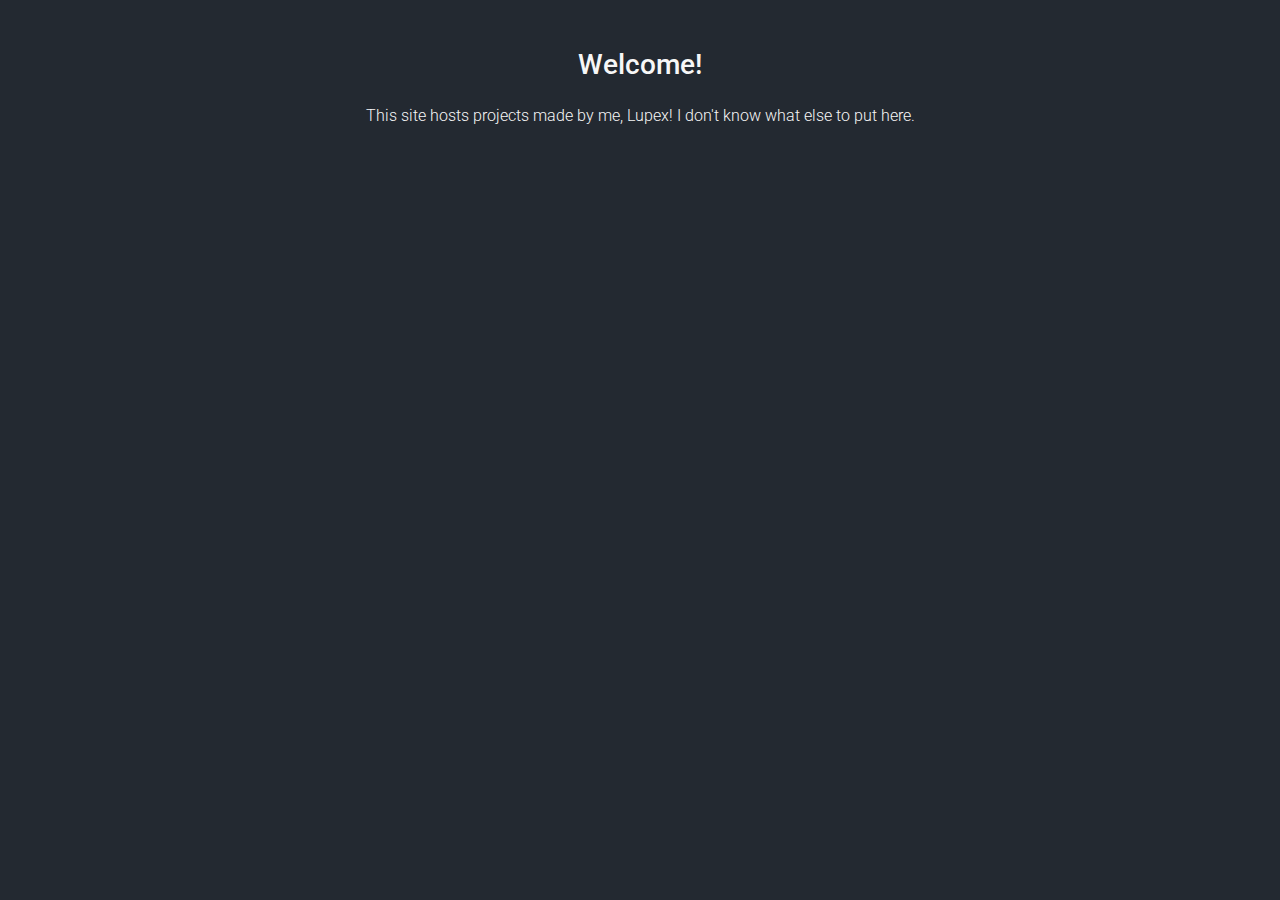
==== index.html @ 699c47af "Initial commit" ====
<!DOCTYPE html>
<html lang="en">

<head>
	<title>Lupex's Games</title>
	<meta name="description" content="Lupex's site for his games">
	<meta name="author" content="Lupex">

	<meta name="viewport" content="width=device-width, initial-scale=1.0">

	<link href="https://fonts.googleapis.com/css?family=Roboto&display=swap" rel="stylesheet">
	<link href="vendor/bootstrap/css/bootstrap.min.css" rel="stylesheet">
	<link rel="stylesheet" type="text/css" href="style.css">
</head>

<body>
	<!-- Page Content -->
	<div class="container">
		<div class="row">
		  <div class="col-lg-12 text-center">
			<h3 class="mt-5">Welcome!</h3>
			<p>This site hosts projects made by me, Lupex! I don't know what else to put here.</p>
		  </div>
		</div>
	  </div>
	  <div class="container">
		<div class="row">
		  <div class="col-lg-12 text-center">
			<p></p>
		  </div>
		</div>
	  </div>
	
	  <!-- Bootstrap core JavaScript -->
	  <script src="vendor/jquery/jquery.slim.min.js"></script>
	  <script src="vendor/bootstrap/js/bootstrap.bundle.min.js"></script>
</body>
</html>
---- style.css ----
* {
	font-family: 'Roboto', sans-serif;
	
}

body {
	font-weight: 100;
	background-color: rgb(35, 41, 49);
	color: rgb(247, 247, 247);
}

h3 {
	margin: 2%
}

p {
	font-weight: 300;
}
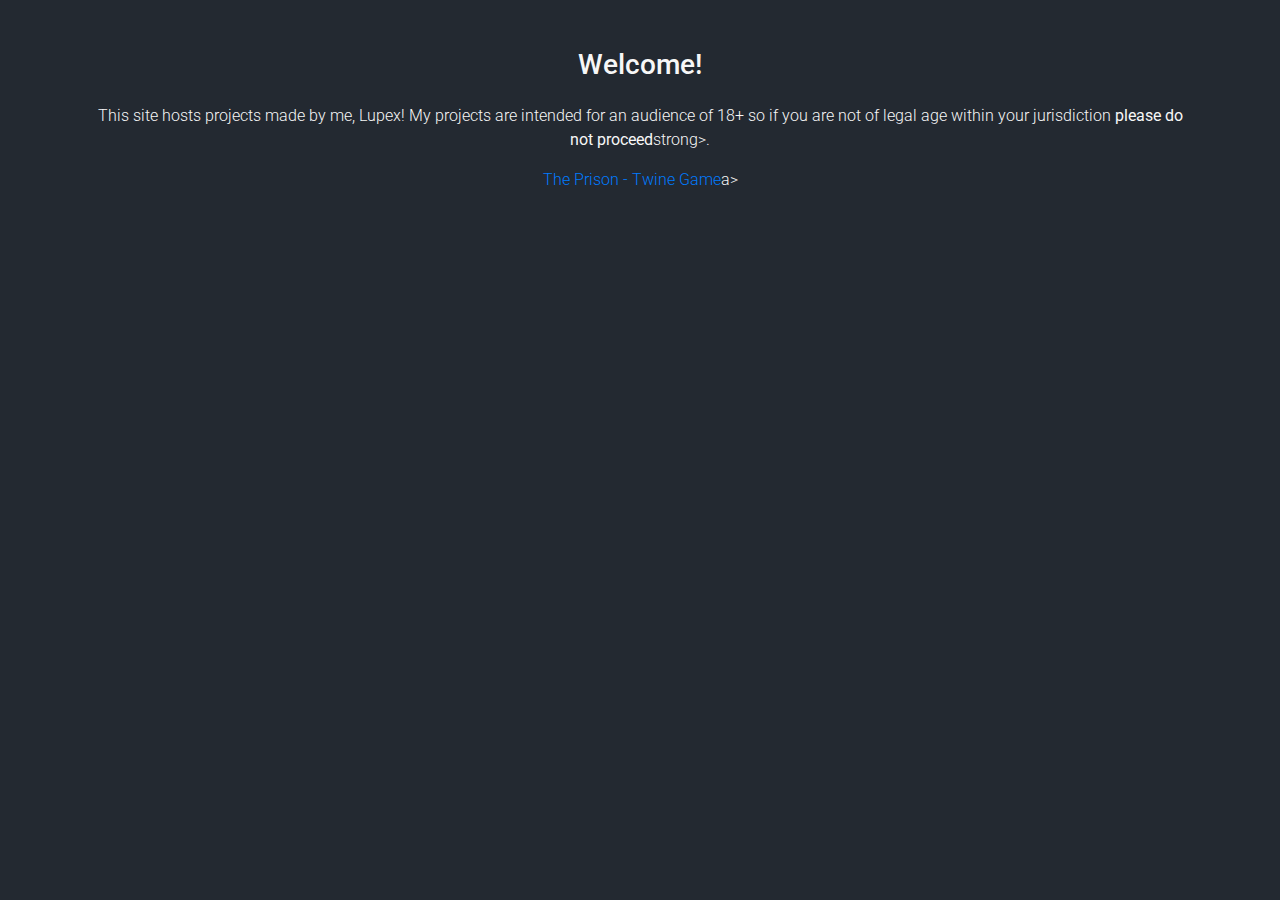
==== commit c421f874: "Edit landing and add initial game" ====
--- a/index.html
+++ b/index.html
@@ -19,14 +19,14 @@
 		<div class="row">
 		  <div class="col-lg-12 text-center">
 			<h3 class="mt-5">Welcome!</h3>
-			<p>This site hosts projects made by me, Lupex! I don't know what else to put here.</p>
+			<p>This site hosts projects made by me, Lupex! My projects are intended for an audience of 18+ so if you are not of legal age within your jurisdiction <strong>please do not proceed</strong>strong>.</p>
 		  </div>
 		</div>
 	  </div>
 	  <div class="container">
 		<div class="row">
 		  <div class="col-lg-12 text-center">
-			<p></p>
+			<p><a href="games/the-prison">The Prison - Twine Game</a>a></p>
 		  </div>
 		</div>
 	  </div>
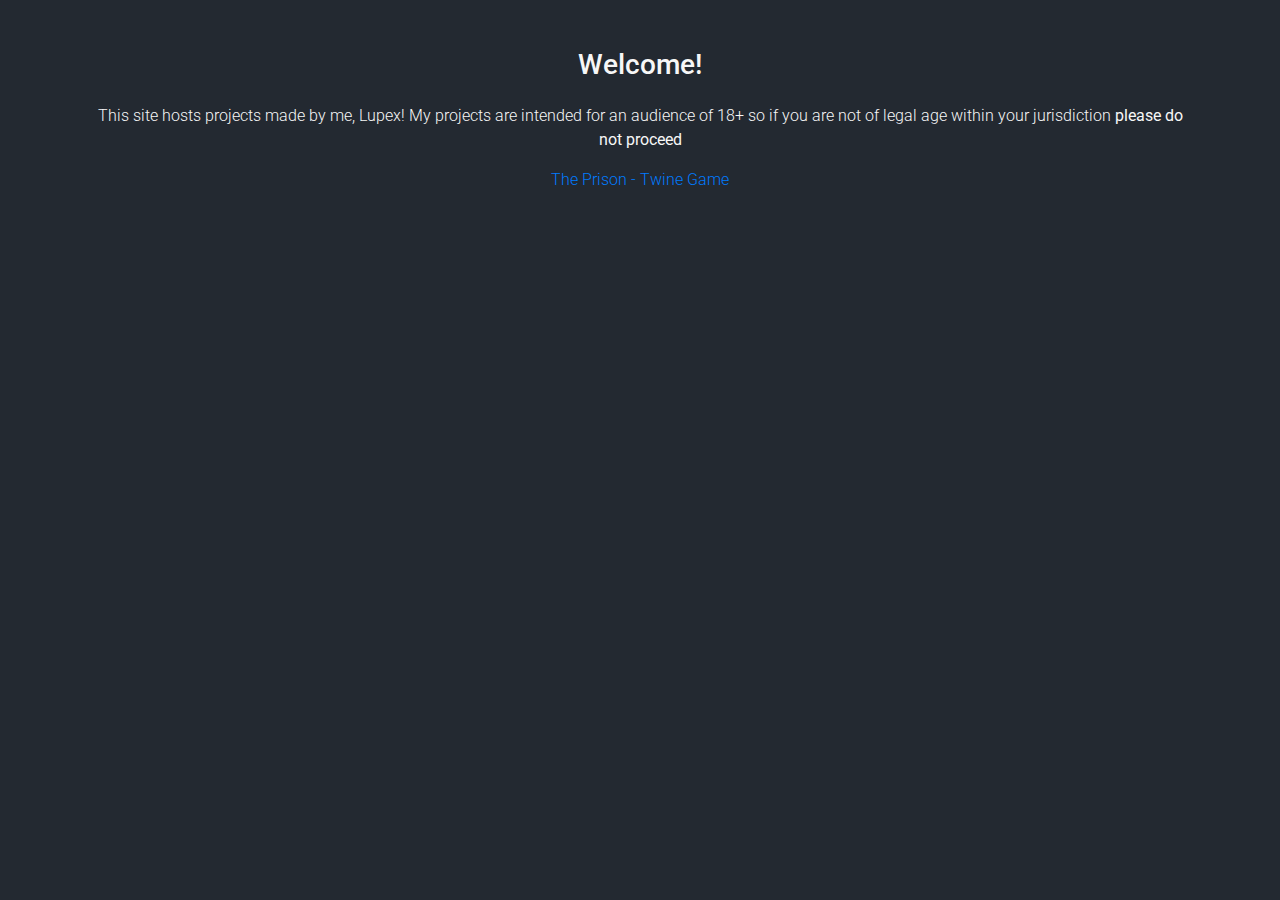
==== commit 72c98101: "Fix tag typo" ====
--- a/index.html
+++ b/index.html
@@ -19,14 +19,14 @@
 		<div class="row">
 		  <div class="col-lg-12 text-center">
 			<h3 class="mt-5">Welcome!</h3>
-			<p>This site hosts projects made by me, Lupex! My projects are intended for an audience of 18+ so if you are not of legal age within your jurisdiction <strong>please do not proceed</strong>strong>.</p>
+			<p>This site hosts projects made by me, Lupex! My projects are intended for an audience of 18+ so if you are not of legal age within your jurisdiction <strong>please do not proceed</strong></p>
 		  </div>
 		</div>
 	  </div>
 	  <div class="container">
 		<div class="row">
 		  <div class="col-lg-12 text-center">
-			<p><a href="games/the-prison">The Prison - Twine Game</a>a></p>
+			<p><a href="games/the-prison">The Prison - Twine Game</a></p>
 		  </div>
 		</div>
 	  </div>
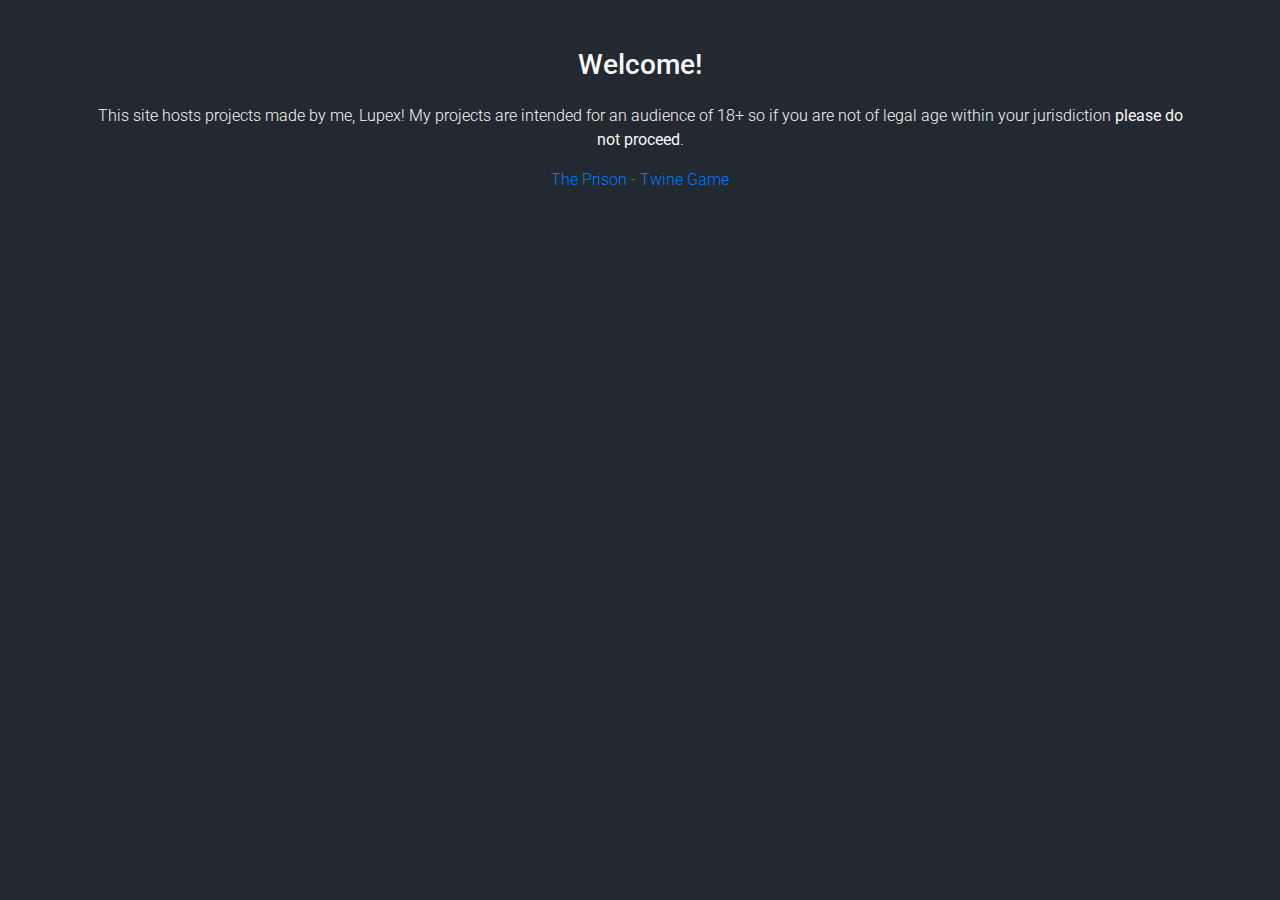
==== commit 68a22912: "Update landing page text" ====
--- a/index.html
+++ b/index.html
@@ -19,7 +19,7 @@
 		<div class="row">
 		  <div class="col-lg-12 text-center">
 			<h3 class="mt-5">Welcome!</h3>
-			<p>This site hosts projects made by me, Lupex! My projects are intended for an audience of 18+ so if you are not of legal age within your jurisdiction <strong>please do not proceed</strong></p>
+			<p>This site hosts projects made by me, Lupex! My projects are intended for an audience of 18+ so if you are not of legal age within your jurisdiction <strong>please do not proceed</strong>.</p>
 		  </div>
 		</div>
 	  </div>
